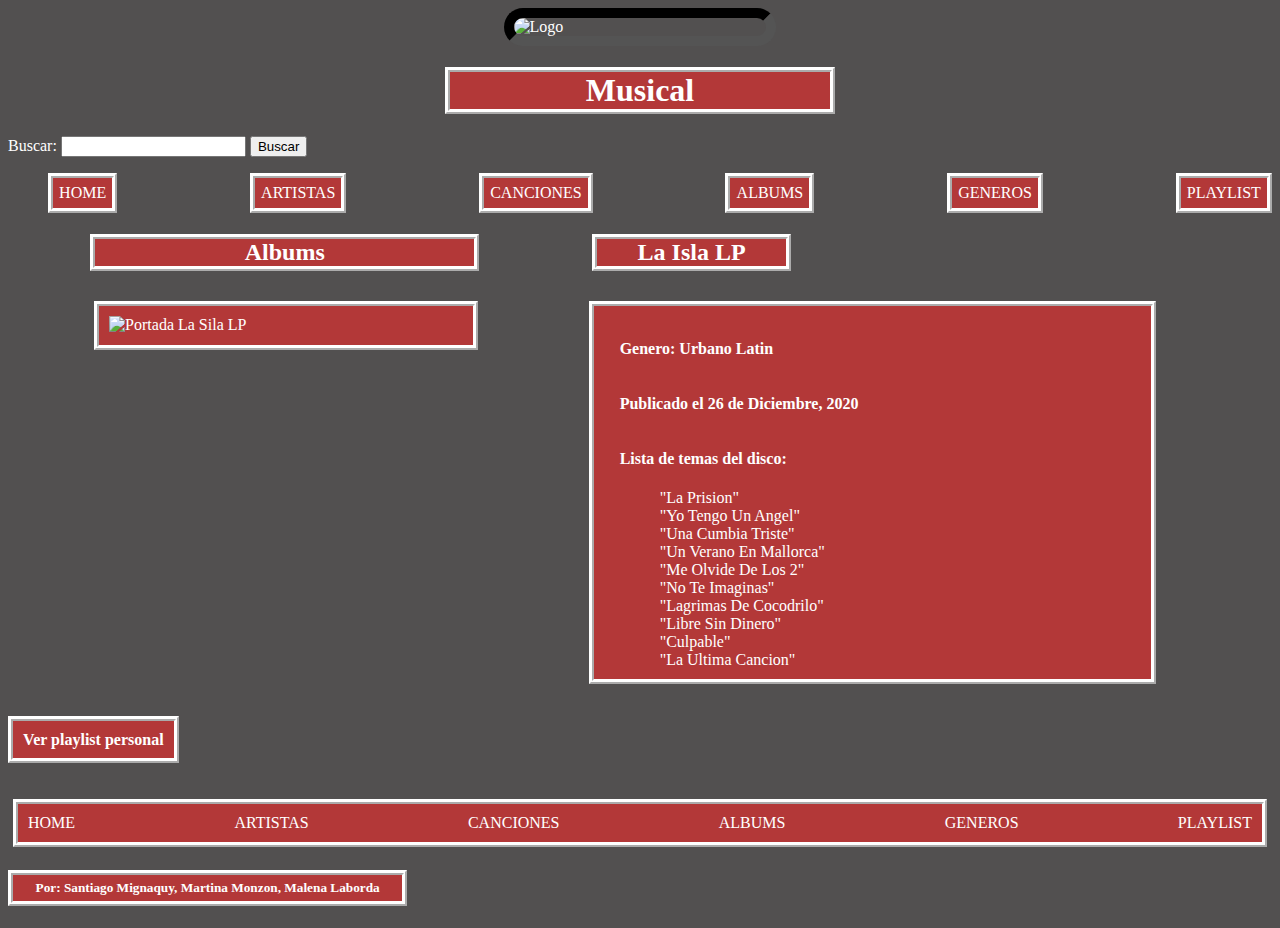
==== detail-album.html @ 1d866283 "footer y css" ====
<!DOCTYPE html>
<html lang="en">
<head>
    <meta charset="UTF-8">
    <meta http-equiv="X-UA-Compatible" content="IE=edge">
    <meta name="viewport" content="width=device-width, initial-scale=1.0">
    <title>Document</title>
    <link rel="stylesheet" href="./css/styles.css">
</head>
<body>

    <header>
        <div class="containerLogo">
        <img src="https://media.istockphoto.com/vectors/music-note-icon-black-minimalist-icon-isolated-on-white-background-vector-id866757280?k=20&m=866757280&s=612x612&w=0&h=HrsQt0p1BfRx6CB17q1jJ55F-uR3hk5OCRqvHEwtJn4=" alt="Logo" class="logo">
        </div>
        <div class="containerName">
        <h1 class="NombrePag borde">Musical</h1>
        </div>
        <form action="search-results.html" method="GET" class="formulario">
            <label for="busqueda">Buscar:</label>
            <input type="text" name="busqueda" id="busqueda" value="" class="barraBuscador">
            <button type="submit"><a href="search-results.html" class="buscarButton">Buscar</a></button>
        </form>
        <nav>
            <ul type="none" class="barraMenu" menuHead>
                <li class="objetoMenu borde"><a href="index.html" class="itemMenu">HOME</a></li>
                <li class="objetoMenu borde"><a href="detail-artist.html" class="itemMenu">ARTISTAS</a></li>
                <li class="objetoMenu borde"><a href="detail-track.html" class="itemMenu">CANCIONES</a></li>
                <li class="objetoMenu borde"><a href="detail-album.html" class="itemMenu">ALBUMS</a></li>
                <li class="objetoMenu borde"><a href="genres.html" class="itemMenu">GENEROS</a></li>
                <li class="objetoMenu borde"><a href="playlist.html" class="itemMenu">PLAYLIST</a></li>
            </ul>
        </nav>
    </header>


   <section class="laIsla">
    <div class="containerAlbum">
        <h2 class="hAlbum borde">Albums</h2>
        <h2 class="hLaIsla borde">La Isla LP</h2>
    </div>
    <div class="containerAlbum">
        <div class="containerAlbumImg">
            <img src="https://i.scdn.co/image/ab67616d0000b27363974f3cd933d067fb719bf9" alt="Portada La Sila LP" class="imgLaIsla borde">
    </div>
        <div class="containerAlbumInfo borde">
            <h4 class="generoLaIsla">Genero: Urbano Latin</h4>
            <h4 class="publicacionLaIsla">Publicado el 26 de Diciembre, 2020</h4>
            <div class="temasLaIsla">
            <h4>Lista de temas del disco:</h4>
            <ul type="none">
                <li>"La Prision"</li>
                <li>"Yo Tengo Un Angel"</li>
                <li>"Una Cumbia Triste"</li>
                <li>"Un Verano En Mallorca"</li>
                <li>"Me Olvide De Los 2"</li>
                <li>"No Te Imaginas"</li>
                <li>"Lagrimas De Cocodrilo"</li>
                <li>"Libre Sin Dinero"</li>
                <li>"Culpable"</li>
                <li>"La Ultima Cancion"</li>
            </ul>
        </div>
    </div>
    </div>
    </section>  

    <footer>
        <div class="botonPlaylist">
            <h4><a href="playlist.html" class="verPlaylist borde">Ver playlist personal</a></h4>
            </div>
        <nav>
            <ul type="none" class="menuFinal borde">
                <li class="objetoMenuF itemMenu"><a href="index.html" class="itemMenu">HOME</a></li>               
                <li class="objetoMenuF itemMenu"><a href="detail-artist.html" class="itemMenu">ARTISTAS</a></li>
                <li class="objetoMenuF itemMenu"><a href="detail-track.html" class="itemMenu">CANCIONES</a></li>
                <li class="objetoMenuF itemMenu"><a href="detail-album.html" class="itemMenu">ALBUMS</a></li>
                <li class="objetoMenuF itemMenu"><a href="genres.html" class="itemMenu">GENEROS</a></li>
                <li class="objetoMenuF itemMenu"><a href="playlist.html" class="itemMenu">PLAYLIST</a></li>
            </ul>
        </nav>
        <h5 class="integrantes borde">Por: Santiago Mignaquy, Martina Monzon, Malena Laborda</h5>
    </footer>

</body>
</html>
---- css/styles.css ----
body{
    background-color: rgb(82, 80, 80);
    color: white;
}
.logo{
    width: 20%;
    border-radius:150px;
    border-color: black;
    border-style: inset;
    border-width: 10px;
}
.containerLogo{
    display: flex;
    flex-direction: column;
    align-items: center;
}
.containerName{
    display: flex;
    flex-direction: column;
    align-items: center;
}
h1{
    text-align: center;
    background-color: rgb(179, 56, 56);
    width: 30%;
}
.barraMenu{
    display: flex;
    flex-wrap: wrap;
    justify-content: space-between;
}
.objetoMenu{
    background-color: rgb(179, 56, 56);
    padding: 0.5%;
}
.menuFinal{
    display: flex;
    flex-wrap: wrap;
    justify-content: space-between;
    background-color: rgb(179, 56, 56);
    padding: 10px;
    margin: 5px;
}
.buscarButton{
    text-decoration: none;
    color: black;
}
.itemMenu{
    text-decoration: none;
    color: white;
}
.integrantes{
    background-color: rgb(179, 56, 56);
    width: 30%;
    padding: 0.4%;
    text-align: center;

}
.borde{
    border-color: white;
    border-style: ridge;
    border-width: 5px;
}
.botonPlaylist{
    margin-bottom: 4%;
}

artist

.containerArtist{
    display: flex;
    flex-direction: column;
    align-items: center;
}
.imgRels{
    width: 40%;
    background-color: rgb(179, 56, 56);
    padding: 2%;
    border-style: groove;
}
.hRels{
    background-color: rgb(179, 56, 56);
    width: 15%;
    text-align: center;
    margin: 5px;
    margin-left: 6.5%;
}
.hArtistas{
    background-color: rgb(179, 56, 56);
    width: 40%;
    text-align: center;
    margin: 5px;
    margin-left: 3.5%;
}
.containerFyT{
    width: 50%;
    display: flex;
    flex-wrap: wrap;
    flex-direction: column;
    align-items: center;
}
.containerArtistInfo{
    background-color: rgb(179, 56, 56);
    width: 40%;
    padding-left: 1%;
    padding-right: 1%;
    display: flex;
    flex-wrap: wrap;
    align-items: left;
}
.artistTodo{
    display: flex;
    flex-wrap: wrap;
    flex-direction: row;
    -ms-flex-align: start;
}
.topCanciones{
    width: 100%
}
.containerTop{
    height: 60%;
    width: 100%;
}
.containerOyentes{
    height: 50%;
    width: 100%;
}
.ulTemas{
    width: 100%
}
.oyentes{
    width: 100%   
}
.containerArtist{
    display: flex;
    flex-wrap: wrap;
    flex-direction: row;
    margin: 5px;
}



.hAlbum{
    background-color: rgb(179, 56, 56);
    width: 30%;
    text-align: center;
    margin: 5px;
    margin-left: 6.5%;
}
.hLaIsla{
    background-color: rgb(179, 56, 56);
    width: 15%;
    text-align: center;
    margin: 5px;
    margin-left: 8.5%;
}
.containerAlbum{
    display: flex;
    flex-wrap: wrap;
    flex-direction: row;
}
.imgLaIsla{
    background-color: rgb(179, 56, 56);
    padding: 2%;
    width: 70%;
}
.containerAlbumImg{
    display: flex;
    flex-wrap: wrap;
    flex-direction: column;
    align-items: center;
    width: 40%;
    margin: 2%;
}
.containerAlbum{
    display: flex;
    flex-wrap: wrap;
    flex-direction: row;
}
.containerAlbumInfo{
    background-color: rgb(179, 56, 56);
    width: 40%;
    margin: 2%;
    padding: 2%;
    padding-top: 1%;
}
.generoLaIsla{
    height: 10%;
}
.publicacionLaIsla{
    height: 10%;
}
.temasLaIsla{
    height: 40%;
}


.indexLista{
    background-color: rgb(179, 56, 56);
    width: 20%;
    padding: 0.5%;
    margin: 2%;
    text-align: center;
}
.itemIndex{
    text-decoration: none;
    color: white;
}
.hIndex{
    background-color: rgb(179, 56, 56);
    width: 20%;
    padding: 0.5%;
}
.objetoIndex{
    display: flex;
    flex-wrap: wrap;
    flex-direction: row;
}
.imgIndex{
    background-color: rgb(179, 56, 56);
    width: 5%;
    padding: 0.5%;
}



.genero{
    background-color: rgb(179, 56, 56);
    padding: 1%;
    width: 50%;
    margin: 1%;
}
.itemGenero{
    color: white;
    text-decoration: none;
}


.hTrack{
    background-color: rgb(179, 56, 56);
    padding: 0.8%;
    width: 40%;
}
.relsTrack{
    background-color: rgb(179, 56, 56);
    padding: 0.8%;
    width: 40%;
    height: 20%;
}
.hVerano{
    background-color: rgb(179, 56, 56);
    padding: 0.8%;
    width: 20%;
    margin-left: 5%;
}
.containerTrack{
    display: flex;
    flex-wrap: wrap;
    flex-direction: row;
}
.imgVerano{
    background-color: rgb(179, 56, 56);
    padding: 0.8%;
    width: 40%;
}
.containerVerano{
    display: flex;
    flex-wrap: wrap;
    flex-direction: row;
}
.containerTrackInfo{
    background-color: rgb(179, 56, 56);
    padding: 0.8%;
    width: 40%;
    margin-left: 5%;
}
.frameSpotify{
    background-color: rgb(179, 56, 56);
    padding: 0.8%;
    margin-top: 5%;
}
.trackAlbum{
    height: 20%;
}
.verPlaylist{
    background-color: rgb(179, 56, 56);
    padding: 0.8%;
    text-decoration: none;
    color: white;

}




@media (max-width: 768px) {
    body{
        font-size: small;
    }
    .logo{
        border-width: 8px;
    }
    .borde{
        border-width: 4px;
    }
    .objetoMenu{
        padding: 0.7%;
    }


    .hRels{
        margin-left: 4.5%;
    }
    .integrantes{
        width: 50%;
    }
    .containerTop{
        height: 60%
    }
    

    .hLaIsla{
        margin-left: 8%;
    }
    .imgLaIsla{
        height: 70%;
    }
 }

 @media (max-width: 420px) {
     body{
         font-size: xx-small;
     }
     .logo{
         border-width: 5px;
     }
     .borde{
         border-width: 3px;
     }
    .objetoMenu{
        padding: 0.5%;
        margin: 0.02%;
        font-size:xx-small;
        border-width: 3px;
    }
    .hRels{
        margin-left: 3%;
    }
    .rels{
        width: 75%;
    }
    .hLaIsla{
        width: 25%;
        margin-left: 7%;
    }
    .hAlbum{
        margin-left: 6.5%;
    }
    .containerAlbumInfo{
        width: 45%;
        padding: 2%;
        height: 90%;
    }
    .integrantes{
        margin-left: 1.5%;
    }
    .objetoMenu{
        padding: 1%;
    }
 }
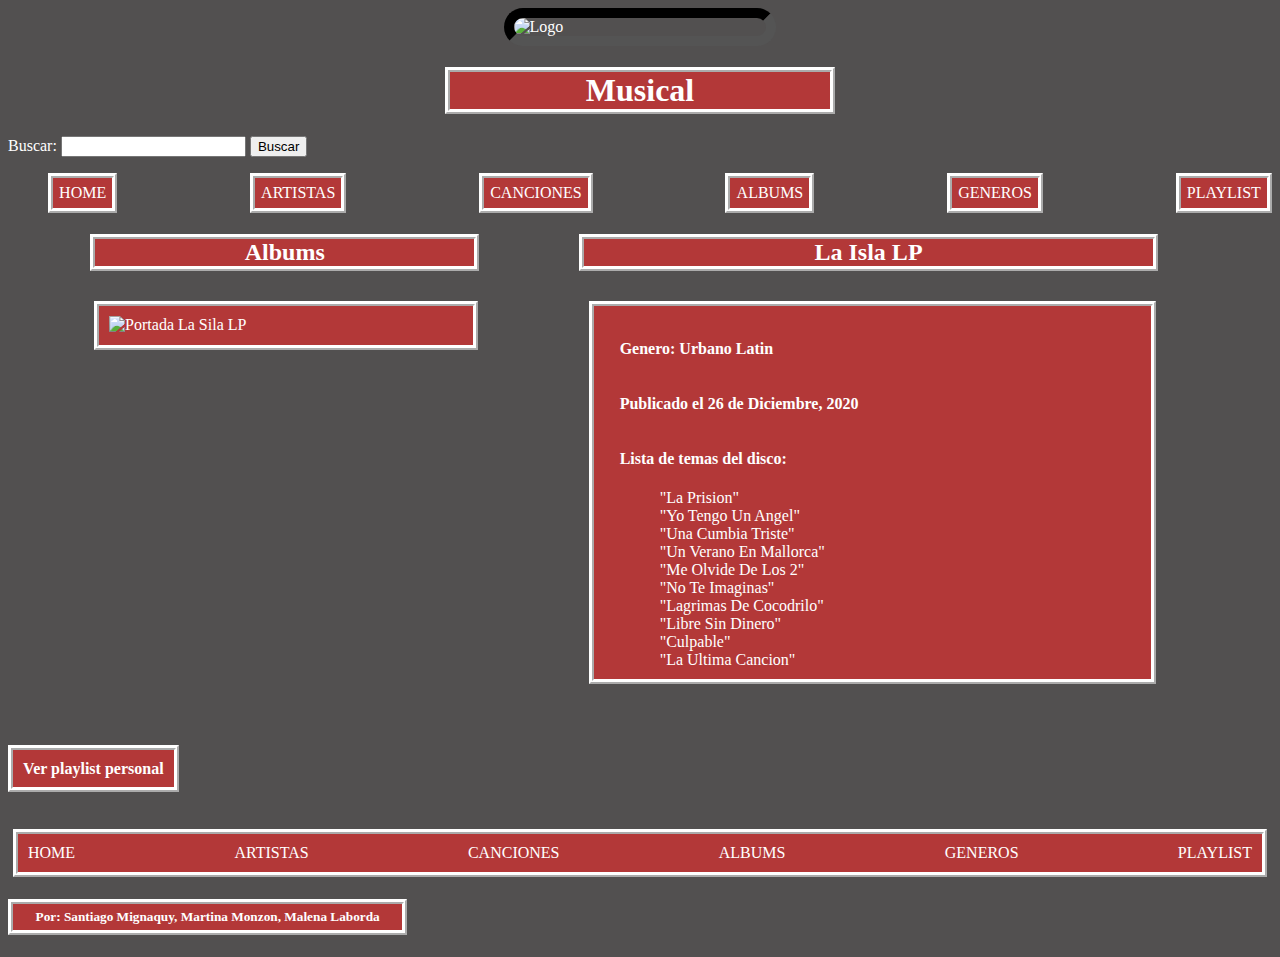
==== commit ba7ef4dc: "detalles" ====
--- a/detail-album.html
+++ b/detail-album.html
@@ -34,7 +34,7 @@
     </header>
 
 
-   <section class="laIsla">
+   <section>
     <div class="containerAlbum">
         <h2 class="hAlbum borde">Albums</h2>
         <h2 class="hLaIsla borde">La Isla LP</h2>
--- a/css/styles.css
+++ b/css/styles.css
@@ -1,105 +1,164 @@
+
 body{
     background-color: rgb(82, 80, 80);
     color: white;
-}
-.logo{
+ }
+ .logo{
     width: 20%;
     border-radius:150px;
     border-color: black;
     border-style: inset;
     border-width: 10px;
-}
-.containerLogo{
-    display: flex;
-    flex-direction: column;
-    align-items: center;
-}
-.containerName{
-    display: flex;
-    flex-direction: column;
-    align-items: center;
-}
-h1{
+ }
+ .containerLogo{
+    display: flex;
+    flex-direction: column;
+    align-items: center;
+ }
+ .containerName{
+    display: flex;
+    flex-direction: column;
+    align-items: center;
+ }
+ h1{
     text-align: center;
     background-color: rgb(179, 56, 56);
     width: 30%;
-}
-.barraMenu{
+ }
+ .barraMenu{
     display: flex;
     flex-wrap: wrap;
     justify-content: space-between;
-}
-.objetoMenu{
-    background-color: rgb(179, 56, 56);
-    padding: 0.5%;
-}
-.menuFinal{
+ }
+ .objetoMenu{
+    background-color: rgb(179, 56, 56);
+    padding: 0.5%;
+ }
+ .menuFinal{
     display: flex;
     flex-wrap: wrap;
     justify-content: space-between;
     background-color: rgb(179, 56, 56);
     padding: 10px;
     margin: 5px;
-}
-.buscarButton{
+ }
+ .buscarButton{
     text-decoration: none;
     color: black;
-}
-.itemMenu{
+ }
+ .itemMenu{
     text-decoration: none;
     color: white;
-}
-.integrantes{
+ }
+ .integrantes{
     background-color: rgb(179, 56, 56);
     width: 30%;
     padding: 0.4%;
     text-align: center;
-
-}
-.borde{
+  
+ }
+ .borde{
     border-color: white;
     border-style: ridge;
     border-width: 5px;
-}
-.botonPlaylist{
+ }
+ .botonPlaylist{
     margin-bottom: 4%;
-}
-
-artist
-
-.containerArtist{
-    display: flex;
-    flex-direction: column;
-    align-items: center;
-}
-.imgRels{
+    margin-top: 4%;
+ }
+ .verPlaylist{
+    background-color: rgb(179, 56, 56);
+    padding: 0.8%;
+    text-decoration: none;
+    color: white;
+  
+ }
+
+
+
+
+
+
+
+
+
+ 
+ .hIndex{
+    background-color: rgb(179, 56, 56);
+    width: 20%;
+    padding: 0.5%;
+    text-align: center;
+    margin-top: 6%;
+ }
+ .objetoIndex{
+    display: flex;
+    flex-wrap: wrap;
+    flex-direction: row;
+    margin-top: 1%;
+    margin-bottom: 1%;
+ }
+ .imgIndex{
+    background-color: rgb(179, 56, 56);
+    width: 5%;
+    padding: 0.5%;
+ }
+ .indexLista{
+    background-color: rgb(179, 56, 56);
+    width: 20%;
+    padding: 0.5%;
+    margin: 2%;
+    text-align: center;
+ }
+ .itemIndex{
+    text-decoration: none;
+    color: white;
+ }
+
+
+
+
+
+
+
+
+
+
+  
+
+  
+ .containerArtist{
+    display: flex;
+    flex-direction: column;
+    align-items: center;
+ }
+ .imgRels{
     width: 40%;
     background-color: rgb(179, 56, 56);
     padding: 2%;
     border-style: groove;
-}
-.hRels{
+ }
+ .hRels{
     background-color: rgb(179, 56, 56);
     width: 15%;
     text-align: center;
     margin: 5px;
     margin-left: 6.5%;
-}
-.hArtistas{
+ }
+ .hArtistas{
     background-color: rgb(179, 56, 56);
     width: 40%;
     text-align: center;
     margin: 5px;
     margin-left: 3.5%;
-}
-.containerFyT{
+ }
+ .containerFyT{
     width: 50%;
     display: flex;
     flex-wrap: wrap;
     flex-direction: column;
     align-items: center;
-}
-.containerArtistInfo{
+ }
+ .containerArtistInfo{
     background-color: rgb(179, 56, 56);
     width: 40%;
     padding-left: 1%;
@@ -107,193 +166,297 @@
     display: flex;
     flex-wrap: wrap;
     align-items: left;
-}
-.artistTodo{
+ }
+ .artistTodo{
     display: flex;
     flex-wrap: wrap;
     flex-direction: row;
     -ms-flex-align: start;
-}
-.topCanciones{
+ }
+ .topCanciones{
     width: 100%
-}
-.containerTop{
+ }
+ .containerTop{
     height: 60%;
     width: 100%;
-}
-.containerOyentes{
+ }
+ .containerOyentes{
     height: 50%;
     width: 100%;
-}
-.ulTemas{
+ }
+ .ulTemas{
     width: 100%
-}
-.oyentes{
-    width: 100%   
-}
-.containerArtist{
+ }
+ .oyentes{
+    width: 100%  
+ }
+ .containerArtist{
     display: flex;
     flex-wrap: wrap;
     flex-direction: row;
     margin: 5px;
-}
-
-
-
-.hAlbum{
+ }
+
+
+
+
+
+
+
+
+
+
+.containerTrack{
+    display: flex;
+    flex-wrap: wrap;
+    flex-direction: row;
+ }
+ .hTrack{
+    background-color: rgb(179, 56, 56);
+    padding: 0.8%;
+    width: 40%;
+ }
+ .hVerano{
+    background-color: rgb(179, 56, 56);
+    padding: 0.8%;
+    width: 40%;
+    margin-left: 5%;
+ }
+ .containerVerano{
+    display: flex;
+    flex-wrap: wrap;
+    flex-direction: row;
+ }
+ .imgVerano{
+    background-color: rgb(179, 56, 56);
+    padding: 0.8%;
+    width: 40%;
+ }
+ .containerTrackInfo{
+    background-color: rgb(179, 56, 56);
+    padding: 0.8%;
+    width: 40%;
+    margin-left: 5%;
+ }
+ .relsTrack{
+    background-color: rgb(179, 56, 56);
+    padding: 0.8%;
+    width: 40%;
+    height: 20%;
+ }
+ .trackAlbum{
+    height: 20%;
+ }
+ .botonSpotify{
+    background-color: rgb(179, 56, 56);
+    padding: 0.5%;
+    margin-bottom: 4%;
+    margin-top: 4%;
+    width: 20%;
+    display: flex;
+    flex-wrap: wrap;
+    flex-direction: column;
+    align-items: center;
+ }
+ .hSpotify{
+    text-decoration: none;
+    color: white;
+ }
+
+
+
+
+
+
+
+
+
+
+
+ .hAlbum{
     background-color: rgb(179, 56, 56);
     width: 30%;
     text-align: center;
     margin: 5px;
     margin-left: 6.5%;
-}
-.hLaIsla{
-    background-color: rgb(179, 56, 56);
-    width: 15%;
+ }
+ .hLaIsla{
+    background-color: rgb(179, 56, 56);
+    width: 45%;
     text-align: center;
     margin: 5px;
-    margin-left: 8.5%;
-}
-.containerAlbum{
-    display: flex;
-    flex-wrap: wrap;
-    flex-direction: row;
-}
-.imgLaIsla{
+    margin-left: 7.5%;
+ }
+ .imgLaIsla{
     background-color: rgb(179, 56, 56);
     padding: 2%;
     width: 70%;
-}
-.containerAlbumImg{
+ }
+ .containerAlbumImg{
     display: flex;
     flex-wrap: wrap;
     flex-direction: column;
     align-items: center;
     width: 40%;
     margin: 2%;
-}
-.containerAlbum{
-    display: flex;
-    flex-wrap: wrap;
-    flex-direction: row;
-}
-.containerAlbumInfo{
+ }
+ .containerAlbum{
+    display: flex;
+    flex-wrap: wrap;
+    flex-direction: row;
+ }
+ .containerAlbumInfo{
     background-color: rgb(179, 56, 56);
     width: 40%;
     margin: 2%;
     padding: 2%;
     padding-top: 1%;
-}
-.generoLaIsla{
+ }
+ .generoLaIsla{
     height: 10%;
-}
-.publicacionLaIsla{
+ }
+ .publicacionLaIsla{
     height: 10%;
-}
-.temasLaIsla{
+ }
+ .temasLaIsla{
     height: 40%;
-}
-
-
-.indexLista{
-    background-color: rgb(179, 56, 56);
-    width: 20%;
-    padding: 0.5%;
-    margin: 2%;
-    text-align: center;
-}
-.itemIndex{
-    text-decoration: none;
-    color: white;
-}
-.hIndex{
-    background-color: rgb(179, 56, 56);
-    width: 20%;
-    padding: 0.5%;
-}
-.objetoIndex{
-    display: flex;
-    flex-wrap: wrap;
-    flex-direction: row;
-}
-.imgIndex{
-    background-color: rgb(179, 56, 56);
-    width: 5%;
-    padding: 0.5%;
-}
-
-
-
-.genero{
+ }
+  
+  
+ 
+
+
+
+
+
+ 
+ .containerTituloGeneros{
+    display: flex;
+    flex-wrap: wrap;
+    flex-direction: column;
+    align-items: center;
+    width: 100%;
+ }
+ .tituloGeneros{
+    background-color: rgb(179, 56, 56);
+    padding: 0.5%;
+    width: 30%;
+    text-align: center;
+ }
+ .genero{
     background-color: rgb(179, 56, 56);
     padding: 1%;
     width: 50%;
     margin: 1%;
-}
-.itemGenero{
+    width: 10%;
+    display: flex;
+    flex-wrap: wrap;
+    flex-direction: column;
+    align-items: center;
+ }
+ .itemGenero{
     color: white;
     text-decoration: none;
-}
-
-
-.hTrack{
-    background-color: rgb(179, 56, 56);
-    padding: 0.8%;
-    width: 40%;
-}
-.relsTrack{
-    background-color: rgb(179, 56, 56);
-    padding: 0.8%;
-    width: 40%;
-    height: 20%;
-}
-.hVerano{
-    background-color: rgb(179, 56, 56);
-    padding: 0.8%;
+ }
+
+
+
+
+
+
+
+
+ .trapArtistas{
+    display: flex;
+    flex-wrap: wrap;
+    flex-direction: column-reverse;
+    align-items: center;
+    justify-content: space-around;
+ }
+ .objetoGenero{
+    display: flex;
+    flex-wrap: wrap;
+    flex-direction: row;
+    margin-top: 1%;
+    margin-bottom: 1%;
+ }
+ .imgGenero{
+    background-color: rgb(179, 56, 56);
+    width: 5%;
+    padding: 0.5%;
+ }
+ .generoLista{
+    background-color: rgb(179, 56, 56);
     width: 20%;
-    margin-left: 5%;
-}
-.containerTrack{
-    display: flex;
-    flex-wrap: wrap;
-    flex-direction: row;
-}
-.imgVerano{
-    background-color: rgb(179, 56, 56);
-    padding: 0.8%;
-    width: 40%;
-}
-.containerVerano{
-    display: flex;
-    flex-wrap: wrap;
-    flex-direction: row;
-}
-.containerTrackInfo{
-    background-color: rgb(179, 56, 56);
-    padding: 0.8%;
-    width: 40%;
-    margin-left: 5%;
-}
-.frameSpotify{
-    background-color: rgb(179, 56, 56);
-    padding: 0.8%;
-    margin-top: 5%;
-}
-.trackAlbum{
-    height: 20%;
-}
-.verPlaylist{
-    background-color: rgb(179, 56, 56);
-    padding: 0.8%;
+    padding: 0.5%;
+    margin: 2%;
+    text-align: center;
+ }
+ .itemGeneroDetalle{
     text-decoration: none;
     color: white;
-
-}
-
-
-
-
-@media (max-width: 768px) {
+ }
+
+  
+
+
+
+
+
+
+
+ .contenedorTitulo{
+    display: flex;
+    flex-wrap: wrap;
+    flex-direction: column;
+    align-items: center;
+    width: 30;
+ }
+ .tituloPlaylist{
+    background-color: rgb(179, 56, 56);
+    padding: 0.8%;
+ }
+ .contenedorSubtitulo {
+    display: flex;
+    flex-wrap: wrap;
+    flex-direction: row;
+    align-items: flex-start;
+    width: 30;
+ }
+ .contenedorPlaylist{
+    background-color: rgb(179, 56, 56);
+    padding: 0.8%;
+    margin-bottom: 5%;
+ }
+
+
+
+
+
+
+
+
+
+ .contenedorResultados{
+    width: 40%;
+    background-color: rgb(179, 56, 56);
+    padding: 0.5%;
+ }
+
+
+
+
+
+
+
+
+
+
+
+  
+  
+  
+ @media (max-width: 768px) {
     body{
         font-size: small;
     }
@@ -306,26 +469,51 @@
     .objetoMenu{
         padding: 0.7%;
     }
-
-
+    .integrantes{
+        width: 50%;
+    }
+  
+
+
+
+
+  
     .hRels{
         margin-left: 4.5%;
     }
-    .integrantes{
-        width: 50%;
-    }
     .containerTop{
         height: 60%
     }
-    
-
+   
+
+
+
+
+  
     .hLaIsla{
         margin-left: 8%;
     }
     .imgLaIsla{
         height: 70%;
     }
- }
+
+
+
+
+
+    .contenedorResultados{
+        width: 40%;
+    }
+    .hVerano{
+        width: 40%;
+    }
+ }
+  
+
+
+
+
+
 
  @media (max-width: 420px) {
      body{
@@ -343,12 +531,49 @@
         font-size:xx-small;
         border-width: 3px;
     }
+    .integrantes{
+        margin-left: 1.5%;
+    }
+    .objetoMenu{
+        padding: 1%;
+    }
+
+
+
+
+
+
+
+
+    .imgIndex{
+        width: 8%;
+    }
+    .indexLista{
+        width: 40%;
+    }
+
+
+
+
+
+
+
+
     .hRels{
         margin-left: 3%;
     }
-    .rels{
+    .imgRels{
         width: 75%;
     }
+
+
+
+
+
+
+
+
+
     .hLaIsla{
         width: 25%;
         margin-left: 7%;
@@ -361,12 +586,25 @@
         padding: 2%;
         height: 90%;
     }
-    .integrantes{
-        margin-left: 1.5%;
-    }
-    .objetoMenu{
-        padding: 1%;
+
+
+
+
+
+
+   
+    .genero {
+        width: 20%;
+    }
+
+
+
+
+    .contenedorResultados{
+        width: 40%;
+    }
+    .hVerano{
+        width: 40%;
     }
  }
  
-
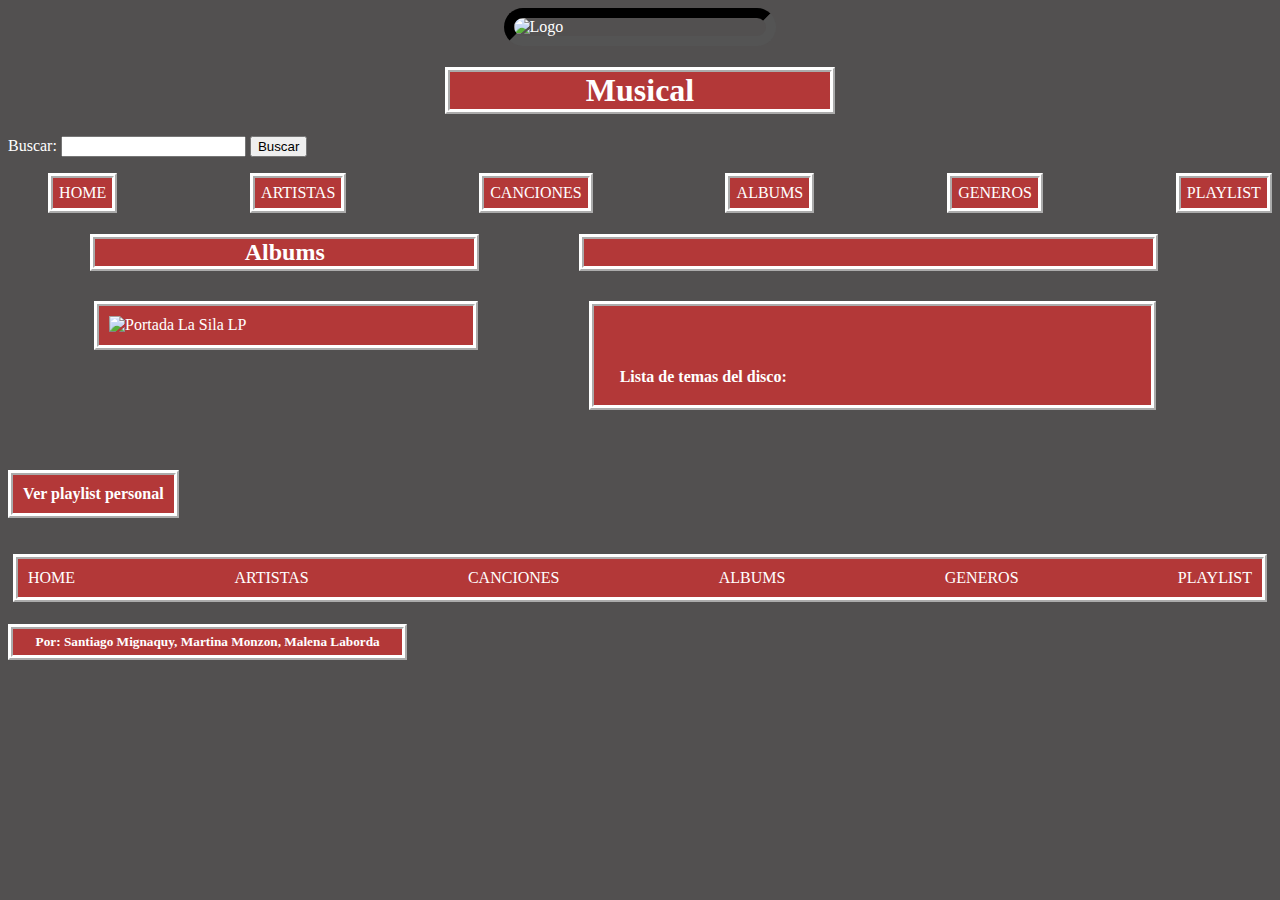
==== commit ae59ac62: "album detail" ====
--- a/detail-album.html
+++ b/detail-album.html
@@ -11,10 +11,10 @@
 
     <header>
         <div class="containerLogo">
-        <img src="https://media.istockphoto.com/vectors/music-note-icon-black-minimalist-icon-isolated-on-white-background-vector-id866757280?k=20&m=866757280&s=612x612&w=0&h=HrsQt0p1BfRx6CB17q1jJ55F-uR3hk5OCRqvHEwtJn4=" alt="Logo" class="logo">
+            <img src="https://media.istockphoto.com/vectors/music-note-icon-black-minimalist-icon-isolated-on-white-background-vector-id866757280?k=20&m=866757280&s=612x612&w=0&h=HrsQt0p1BfRx6CB17q1jJ55F-uR3hk5OCRqvHEwtJn4=" alt="Logo" class="logo">
         </div>
         <div class="containerName">
-        <h1 class="NombrePag borde">Musical</h1>
+            <h1 class="NombrePag borde">Musical</h1>
         </div>
         <form action="search-results.html" method="GET" class="formulario">
             <label for="busqueda">Buscar:</label>
@@ -35,34 +35,33 @@
 
 
    <section>
-    <div class="containerAlbum">
-        <h2 class="hAlbum borde">Albums</h2>
-        <h2 class="hLaIsla borde">La Isla LP</h2>
-    </div>
-    <div class="containerAlbum">
-        <div class="containerAlbumImg">
-            <img src="https://i.scdn.co/image/ab67616d0000b27363974f3cd933d067fb719bf9" alt="Portada La Sila LP" class="imgLaIsla borde">
-    </div>
+        <div class="containerAlbum">
+            <h2 class="hAlbum borde">Albums</h2>
+            <h2 class="hLaIsla borde"></h2>
+        </div>
+        <div class="containerAlbum">
+            <div class="containerAlbumImg">
+                <img src="" alt="Portada La Sila LP" class="imgLaIsla borde">
+        </div>
         <div class="containerAlbumInfo borde">
-            <h4 class="generoLaIsla">Genero: Urbano Latin</h4>
-            <h4 class="publicacionLaIsla">Publicado el 26 de Diciembre, 2020</h4>
-            <div class="temasLaIsla">
-            <h4>Lista de temas del disco:</h4>
-            <ul type="none">
-                <li>"La Prision"</li>
-                <li>"Yo Tengo Un Angel"</li>
-                <li>"Una Cumbia Triste"</li>
-                <li>"Un Verano En Mallorca"</li>
-                <li>"Me Olvide De Los 2"</li>
-                <li>"No Te Imaginas"</li>
-                <li>"Lagrimas De Cocodrilo"</li>
-                <li>"Libre Sin Dinero"</li>
-                <li>"Culpable"</li>
-                <li>"La Ultima Cancion"</li>
-            </ul>
+            <h4 class="generoLaIsla"></h4>
+                <div class="temasLaIsla">
+                    <h4>Lista de temas del disco:</h4>
+                    <ul type="none">
+                        <!-- <li>"La Prision"</li>
+                        <li>"Yo Tengo Un Angel"</li>
+                        <li>"Una Cumbia Triste"</li>
+                        <li>"Un Verano En Mallorca"</li>
+                        <li>"Me Olvide De Los 2"</li>
+                        <li>"No Te Imaginas"</li>
+                        <li>"Lagrimas De Cocodrilo"</li>
+                        <li>"Libre Sin Dinero"</li>
+                        <li>"Culpable"</li>
+                        <li>"La Ultima Cancion"</li> -->
+                    </ul>
+                </div>
         </div>
-    </div>
-    </div>
+        </div>
     </section>  
 
     <footer>
@@ -81,6 +80,6 @@
         </nav>
         <h5 class="integrantes borde">Por: Santiago Mignaquy, Martina Monzon, Malena Laborda</h5>
     </footer>
-
+    <script type="text/javascript" src="./js/detail-album.js"></script>
 </body>
 </html>--- a/css/styles.css
+++ b/css/styles.css
@@ -55,7 +55,9 @@
     width: 30%;
     padding: 0.4%;
     text-align: center;
-  
+ }
+ .fondo{
+   background-color: rgb(179, 56, 56);
  }
  .borde{
     border-color: white;
@@ -101,6 +103,7 @@
     background-color: rgb(179, 56, 56);
     width: 5%;
     padding: 0.5%;
+    margin-left: 0,5%;
  }
  .indexLista{
     background-color: rgb(179, 56, 56);
@@ -437,6 +440,12 @@
 
 
 
+ .contenedorTrapTitle{
+     display: flex;
+     flex-wrap: wrap;
+     flex-direction: column;
+     align-items: center;
+ }
  .contenedorResultados{
     width: 40%;
     background-color: rgb(179, 56, 56);
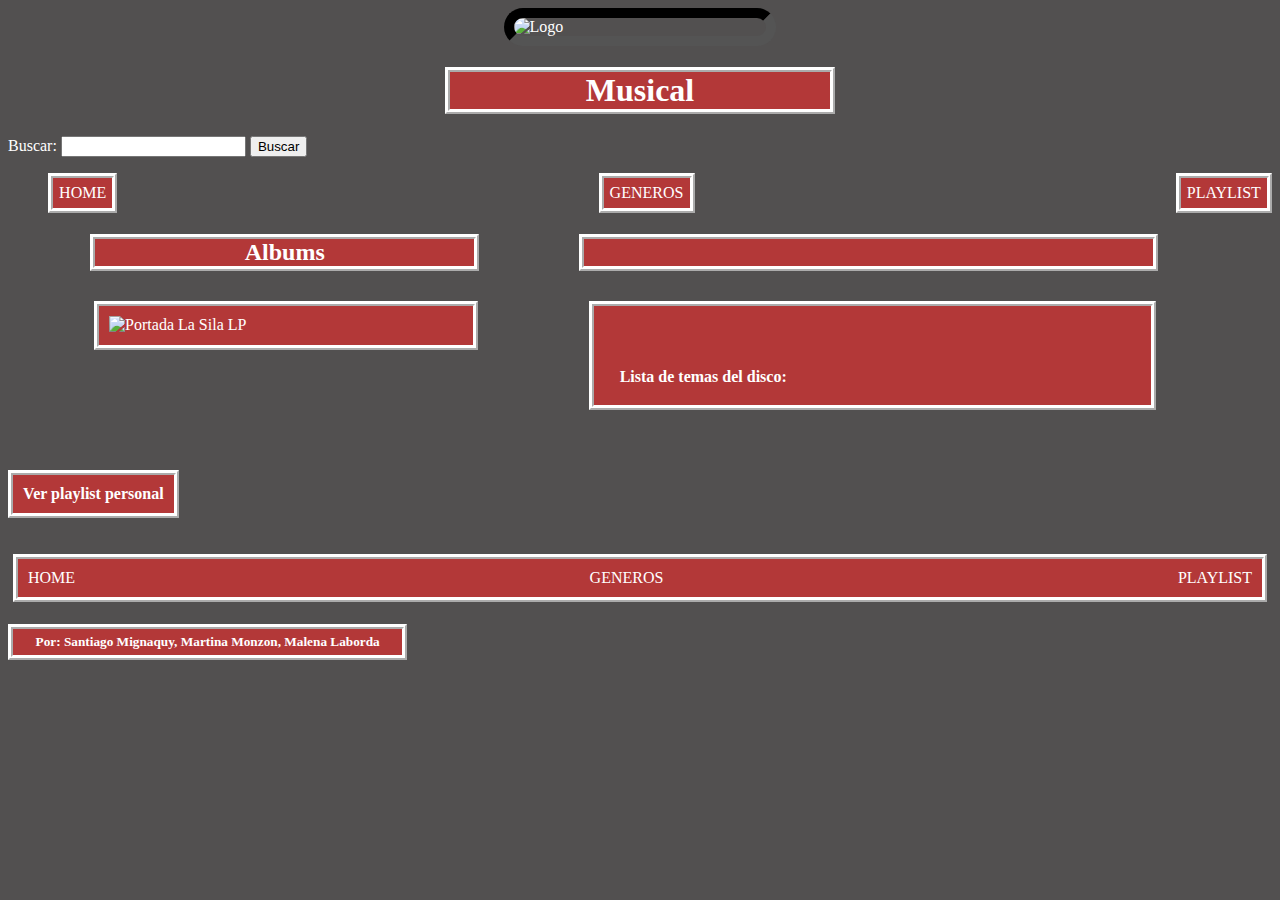
==== commit 3f73b39f: "artist, headers y footers" ====
--- a/detail-album.html
+++ b/detail-album.html
@@ -11,10 +11,10 @@
 
     <header>
         <div class="containerLogo">
-            <img src="https://media.istockphoto.com/vectors/music-note-icon-black-minimalist-icon-isolated-on-white-background-vector-id866757280?k=20&m=866757280&s=612x612&w=0&h=HrsQt0p1BfRx6CB17q1jJ55F-uR3hk5OCRqvHEwtJn4=" alt="Logo" class="logo">
+        <img src="https://media.istockphoto.com/vectors/music-note-icon-black-minimalist-icon-isolated-on-white-background-vector-id866757280?k=20&m=866757280&s=612x612&w=0&h=HrsQt0p1BfRx6CB17q1jJ55F-uR3hk5OCRqvHEwtJn4=" alt="Logo" class="logo">
         </div>
         <div class="containerName">
-            <h1 class="NombrePag borde">Musical</h1>
+        <h1 class="NombrePag borde">Musical</h1>
         </div>
         <form action="search-results.html" method="GET" class="formulario">
             <label for="busqueda">Buscar:</label>
@@ -24,9 +24,6 @@
         <nav>
             <ul type="none" class="barraMenu" menuHead>
                 <li class="objetoMenu borde"><a href="index.html" class="itemMenu">HOME</a></li>
-                <li class="objetoMenu borde"><a href="detail-artist.html" class="itemMenu">ARTISTAS</a></li>
-                <li class="objetoMenu borde"><a href="detail-track.html" class="itemMenu">CANCIONES</a></li>
-                <li class="objetoMenu borde"><a href="detail-album.html" class="itemMenu">ALBUMS</a></li>
                 <li class="objetoMenu borde"><a href="genres.html" class="itemMenu">GENEROS</a></li>
                 <li class="objetoMenu borde"><a href="playlist.html" class="itemMenu">PLAYLIST</a></li>
             </ul>
@@ -71,9 +68,6 @@
         <nav>
             <ul type="none" class="menuFinal borde">
                 <li class="objetoMenuF itemMenu"><a href="index.html" class="itemMenu">HOME</a></li>               
-                <li class="objetoMenuF itemMenu"><a href="detail-artist.html" class="itemMenu">ARTISTAS</a></li>
-                <li class="objetoMenuF itemMenu"><a href="detail-track.html" class="itemMenu">CANCIONES</a></li>
-                <li class="objetoMenuF itemMenu"><a href="detail-album.html" class="itemMenu">ALBUMS</a></li>
                 <li class="objetoMenuF itemMenu"><a href="genres.html" class="itemMenu">GENEROS</a></li>
                 <li class="objetoMenuF itemMenu"><a href="playlist.html" class="itemMenu">PLAYLIST</a></li>
             </ul>
--- a/css/styles.css
+++ b/css/styles.css
@@ -98,6 +98,7 @@
     flex-direction: row;
     margin-top: 1%;
     margin-bottom: 1%;
+    margin-left: 5%;
  }
  .imgIndex{
     background-color: rgb(179, 56, 56);
@@ -264,6 +265,13 @@
  .hSpotify{
     text-decoration: none;
     color: white;
+ }
+ .agregarPlaylist{
+    background-color: rgb(179, 56, 56);
+    width: 60%;
+    margin-top: 20%;
+    padding: 2%;
+    text-align: center;
  }
 
 
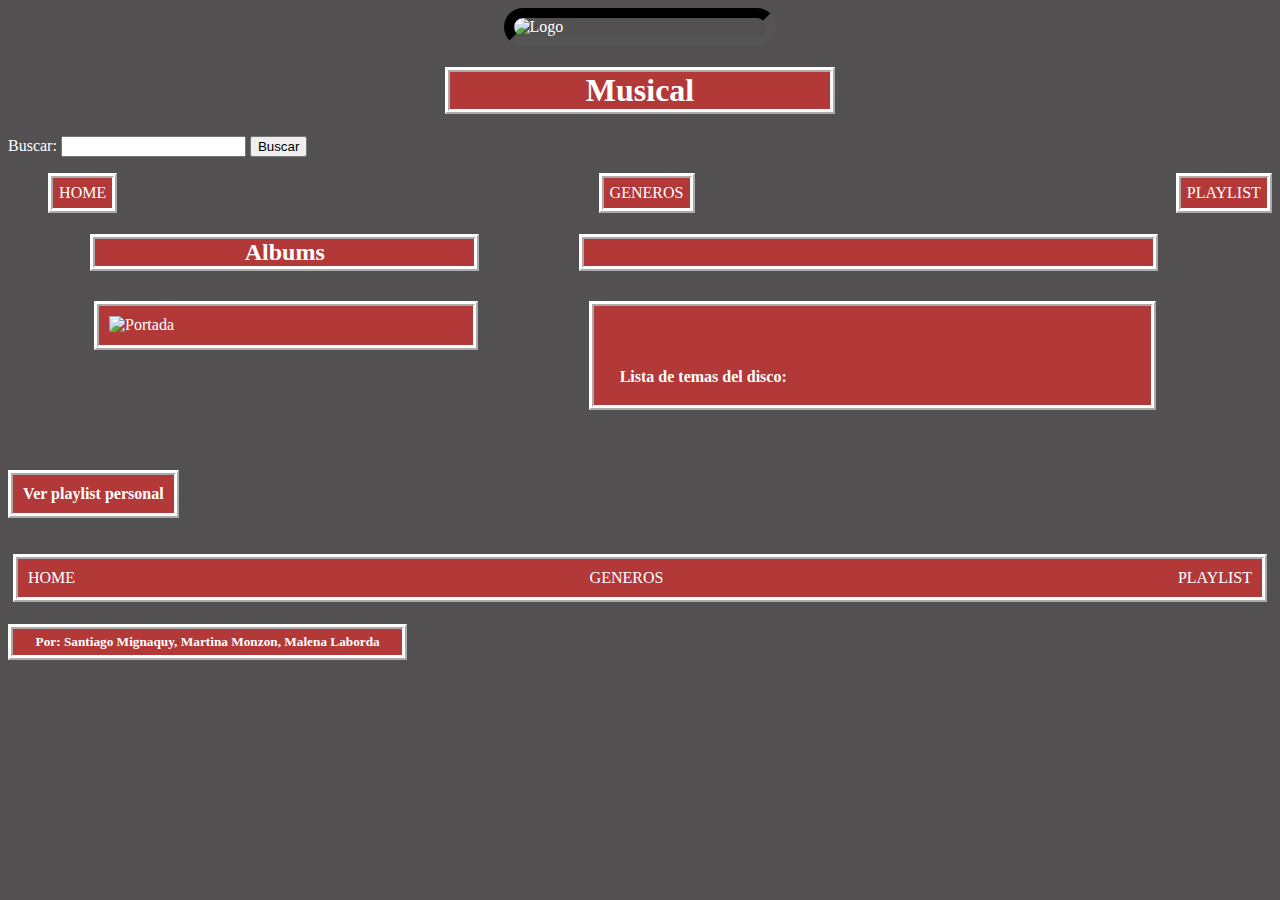
==== commit a217f866: "js" ====
--- a/detail-album.html
+++ b/detail-album.html
@@ -38,13 +38,13 @@
         </div>
         <div class="containerAlbum">
             <div class="containerAlbumImg">
-                <img src="" alt="Portada La Sila LP" class="imgLaIsla borde">
+                <img src="" alt="Portada" class="imgLaIsla borde">
         </div>
         <div class="containerAlbumInfo borde">
             <h4 class="generoLaIsla"></h4>
                 <div class="temasLaIsla">
                     <h4>Lista de temas del disco:</h4>
-                    <ul type="none">
+                    <ul type="none" class="temasArtista">
                         <!-- <li>"La Prision"</li>
                         <li>"Yo Tengo Un Angel"</li>
                         <li>"Una Cumbia Triste"</li>
--- a/css/styles.css
+++ b/css/styles.css
@@ -266,12 +266,19 @@
     text-decoration: none;
     color: white;
  }
+ .trackPlaylist:hover{
+   cursor: pointer;
+   opacity: 0.9;
+ }
  .agregarPlaylist{
     background-color: rgb(179, 56, 56);
     width: 60%;
     margin-top: 20%;
     padding: 2%;
     text-align: center;
+ }
+ .agregarPlaylist:hover {
+   border-color: #ccc;
  }
 
 
